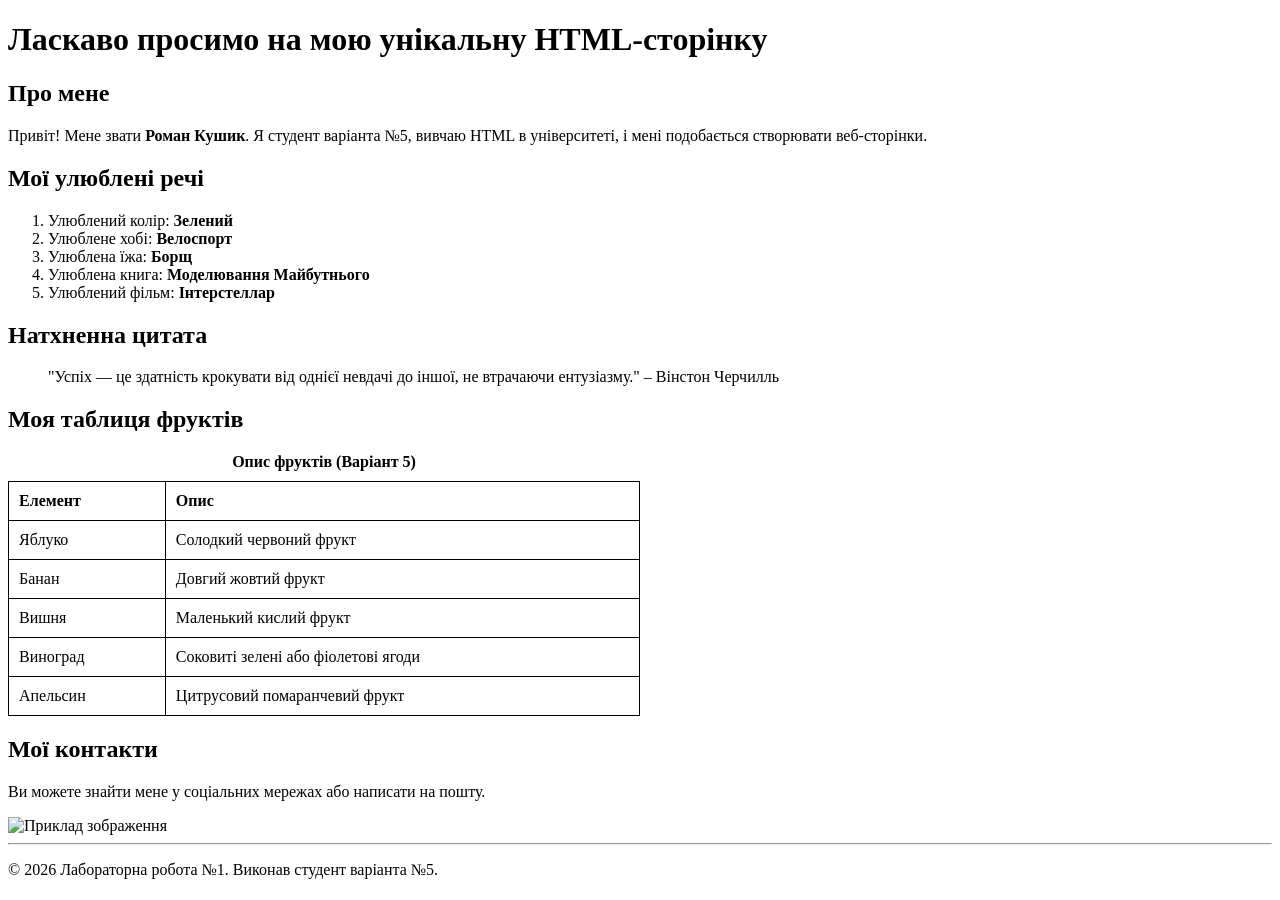
==== Lab_1/index.html @ 014dae06 "1" ====
<!DOCTYPE html>
<html lang="uk">
<head>
    <meta charset="UTF-8">
    <meta name="viewport" content="width=device-width, initial-scale=1.0">
    <title>Лабораторна робота №1 - Варіант 5</title>
    <style>
        table {
            width: 50%;
            border-collapse: collapse;
            margin-top: 20px;
        }
        table, th, td {
            border: 1px solid black;
        }
        th, td {
            padding: 10px;
            text-align: left;
        }
        caption {
            font-weight: bold;
            margin-bottom: 10px;
        }
    </style>
</head>
<body>

    <header>
        <h1>Ласкаво просимо на мою унікальну HTML-сторінку</h1>
    </header>

    <main>
        <section>
            <h2>Про мене</h2>
            <p>Привіт! Мене звати <strong>Роман Кушик</strong>. Я студент варіанта №5, вивчаю HTML в університеті, і мені подобається створювати веб-сторінки.</p>
        </section>

        <section>
            <h2>Мої улюблені речі</h2>
            <ol>
                <li>Улюблений колір: <strong>Зелений</strong></li>
                <li>Улюблене хобі: <strong>Велоспорт</strong></li>
                <li>Улюблена їжа: <strong>Борщ</strong></li>
                <li>Улюблена книга: <strong>Моделювання Майбутнього</strong></li>
                <li>Улюблений фільм: <strong>Інтерстеллар</strong></li>
            </ol>
        </section>

        <section>
            <h2>Натхненна цитата</h2>
            <blockquote>
                "Успіх — це здатність крокувати від однієї невдачі до іншої, не втрачаючи ентузіазму." – Вінстон Черчилль
            </blockquote>
        </section>

        <section>
            <h2>Моя таблиця фруктів</h2>
            <table>
                <caption>Опис фруктів (Варіант 5)</caption>
                <thead>
                    <tr>
                        <th>Елемент</th>
                        <th>Опис</th>
                    </tr>
                </thead>
                <tbody>
                    <tr>
                        <td>Яблуко</td>
                        <td>Солодкий червоний фрукт</td>
                    </tr>
                    <tr>
                        <td>Банан</td>
                        <td>Довгий жовтий фрукт</td>
                    </tr>
                    <tr>
                        <td>Вишня</td>
                        <td>Маленький кислий фрукт</td>
                    </tr>
                    <tr>
                        <td>Виноград</td>
                        <td>Соковиті зелені або фіолетові ягоди</td>
                    </tr>
                    <tr>
                        <td>Апельсин</td>
                        <td>Цитрусовий помаранчевий фрукт</td>
                    </tr>
                </tbody>
            </table>
        </section>

        <section>
            <h2>Мої контакти</h2>
            <p>Ви можете знайти мене у соціальних мережах або написати на пошту.</p>
            <img src="https://via.placeholder.com/150" alt="Приклад зображення" width="150" height="150">
        </section>
    </main>

    <footer>
        <hr>
        <p>&copy; 2026 Лабораторна робота №1. Виконав студент варіанта №5.</p>
    </footer>

</body>
</html>
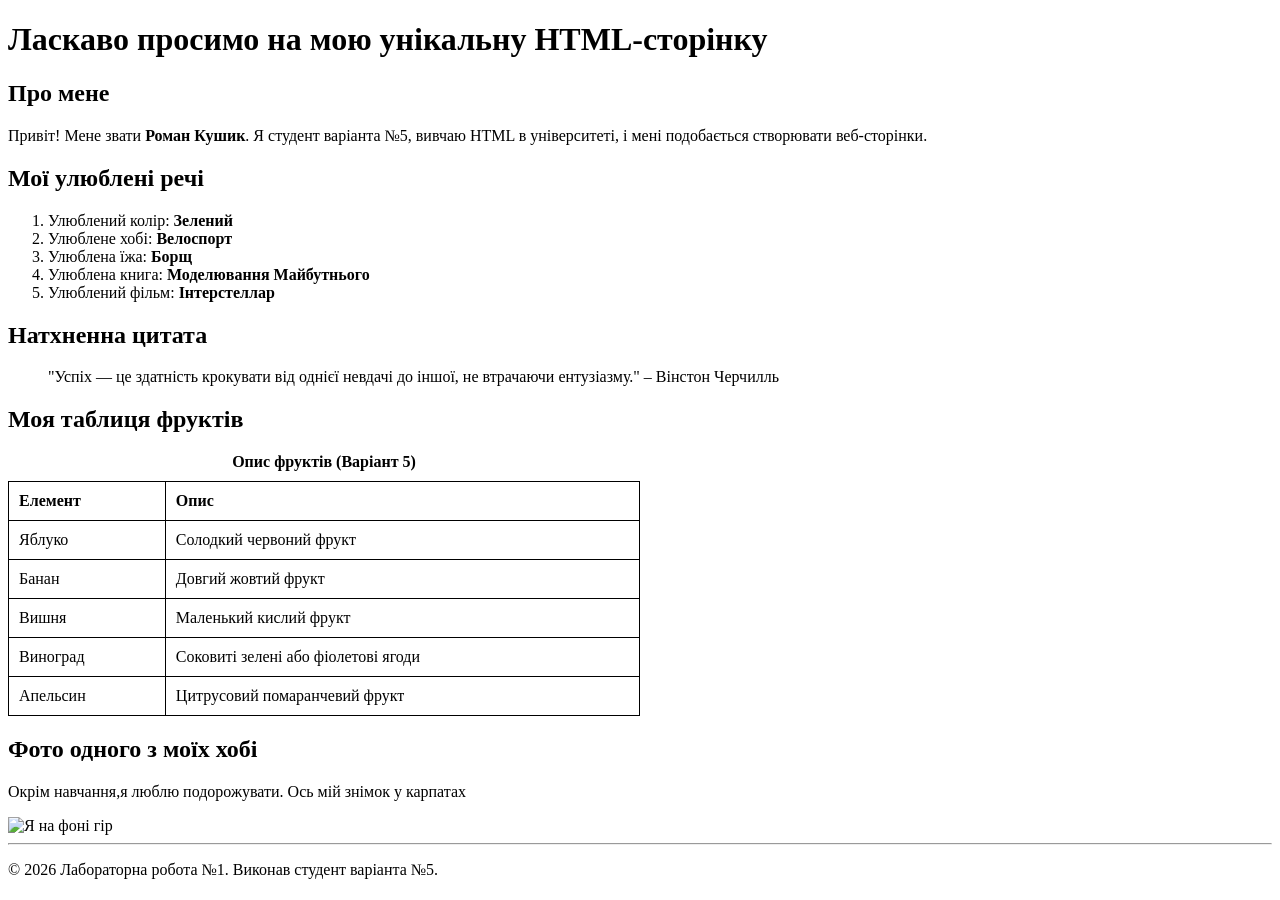
==== commit 343b69f6: "2" ====
--- a/Lab_1/index.html
+++ b/Lab_1/index.html
@@ -89,9 +89,9 @@
         </section>
 
         <section>
-            <h2>Мої контакти</h2>
-            <p>Ви можете знайти мене у соціальних мережах або написати на пошту.</p>
-            <img src="https://via.placeholder.com/150" alt="Приклад зображення" width="150" height="150">
+            <h2>Фото одного з моїх хобі</h2>
+            <p>Окрім навчання,я люблю подорожувати. Ось мій знімок у карпатах</p>
+            <img src="My-photo.jpg" alt="Я на фоні гір" width="150" height="150">
         </section>
     </main>
 
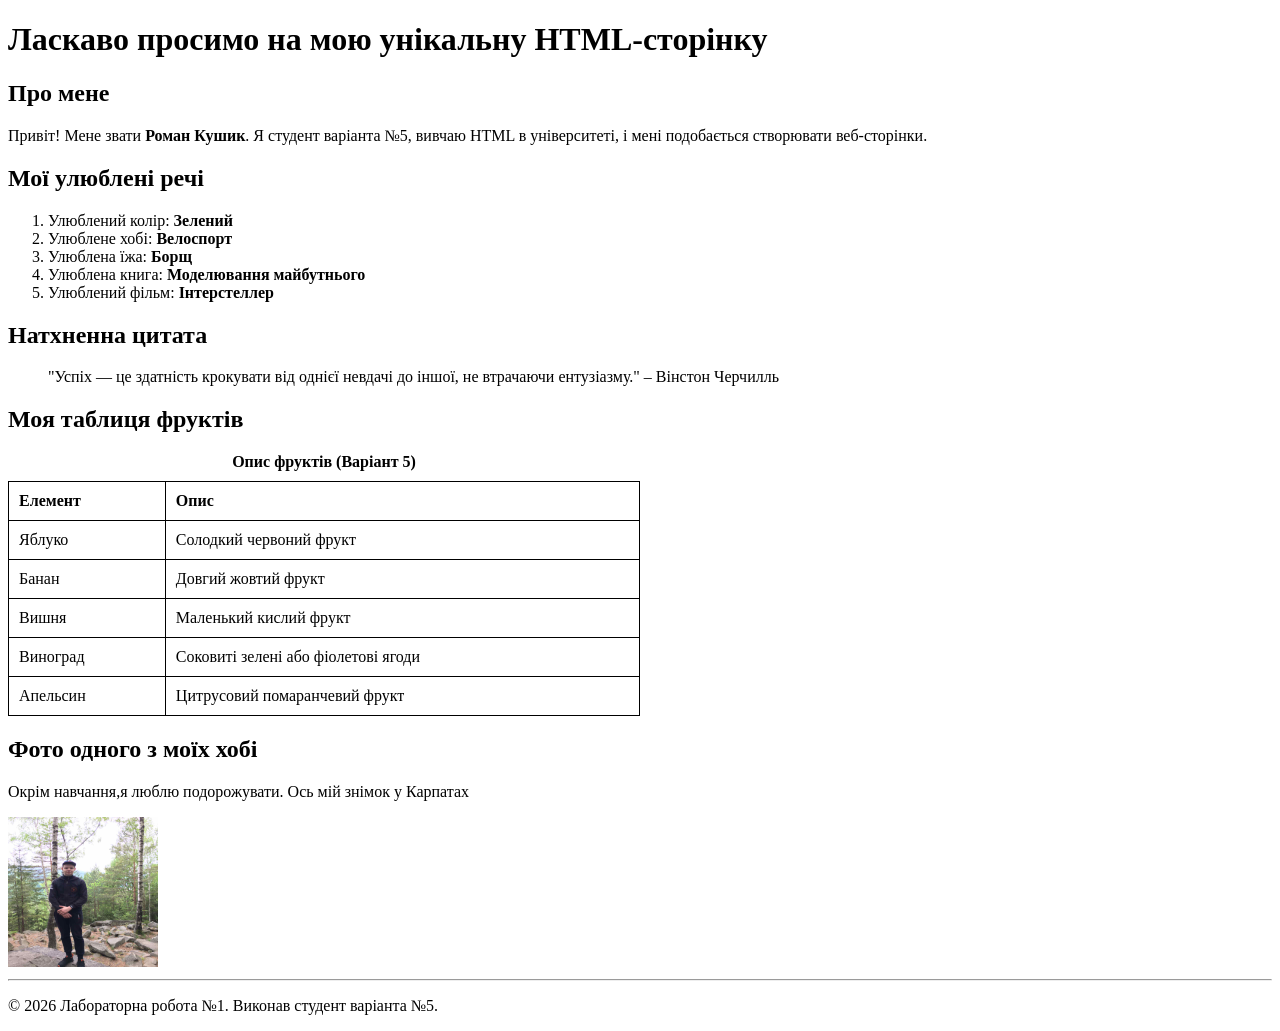
==== commit fa597bfe: "4" ====
--- a/Lab_1/index.html
+++ b/Lab_1/index.html
@@ -41,8 +41,8 @@
                 <li>Улюблений колір: <strong>Зелений</strong></li>
                 <li>Улюблене хобі: <strong>Велоспорт</strong></li>
                 <li>Улюблена їжа: <strong>Борщ</strong></li>
-                <li>Улюблена книга: <strong>Моделювання Майбутнього</strong></li>
-                <li>Улюблений фільм: <strong>Інтерстеллар</strong></li>
+                <li>Улюблена книга: <strong>Моделювання майбутнього</strong></li>
+                <li>Улюблений фільм: <strong>Інтерстеллер</strong></li>
             </ol>
         </section>
 
@@ -90,7 +90,7 @@
 
         <section>
             <h2>Фото одного з моїх хобі</h2>
-            <p>Окрім навчання,я люблю подорожувати. Ось мій знімок у карпатах</p>
+            <p>Окрім навчання,я люблю подорожувати. Ось мій знімок у Карпатах</p>
             <img src="My-photo.jpg" alt="Я на фоні гір" width="150" height="150">
         </section>
     </main>
